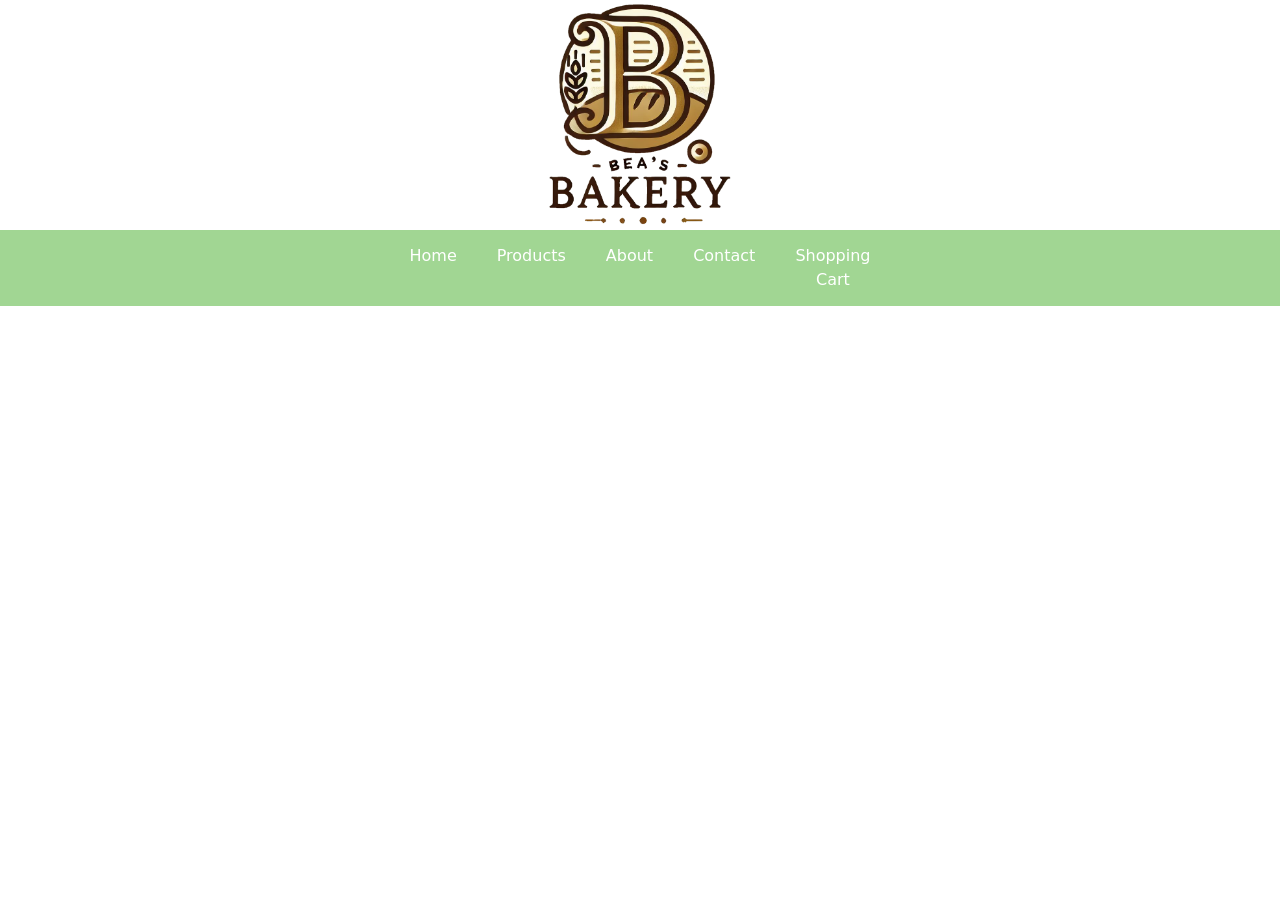
==== index.html @ 92c93dcd "Add product.html, product gallery" ====
<!DOCTYPE html>
<html lang="en">
<head>
    <meta charset="UTF-8">
    <meta name="viewport" content="width=device-width, initial-scale=1.0">
    <title>Bea's Bakery</title>
    <link rel="stylesheet" href="styles.css">
    <link href="https://cdn.jsdelivr.net/npm/bootstrap@5.3.3/dist/css/bootstrap.min.css" rel="stylesheet" integrity="sha384-QWTKZyjpPEjISv5WaRU9OFeRpok6YctnYmDr5pNlyT2bRjXh0JMhjY6hW+ALEwIH" crossorigin="anonymous">
</head>
<body>
    <div class="image-container justify-content">
        <img id="logo" src="images/beaslogo2.png" class="img-fluid centered-image">
    </div>
    <div class="container-fluid" id="greenbar">
        <div class="row">
            <div class="ol-xs-0 col-md-4">
            </div>
            <div class="col-xs-12 col-md-4">
                <div class="topnav">
                    <a class="active" href="index.html">Home</a>
                    <a href="products.html">Products</a>
                    <a href="#about">About</a>
                    <a href="#contact">Contact</a>
                    <a href="#cart">Shopping Cart</a>
                  </div> 
            </div>
            <div class="col-xs-0 col-md-4">
            </div>
        </div>
    </div>   
    <script src="https://cdn.jsdelivr.net/npm/bootstrap@5.3.3/dist/js/bootstrap.bundle.min.js" integrity="sha384-YvpcrYf0tY3lHB60NNkmXc5s9fDVZLESaAA55NDzOxhy9GkcIdslK1eN7N6jIeHz" crossorigin="anonymous"></script>
</body>
</html>
---- styles.css ----
.centered-image {
    display: block;
    margin-left: auto;
    margin-right: auto;
    width: 200px;
}
#greenbar {
    background-color: #a1d693;
}
.topnav {
    display: flex;
    justify-content: center;
    
}
.topnav a {
    padding: 14px 20px;
    text-decoration: none;
    color: white;
    text-align: center;
}
.topnav a:hover {
    color: black;
}
.topnav a:active {
    background-color: #04aa6d;
    color: white;
}
.lightbox-gallery .item {
    padding-bottom:30px
}
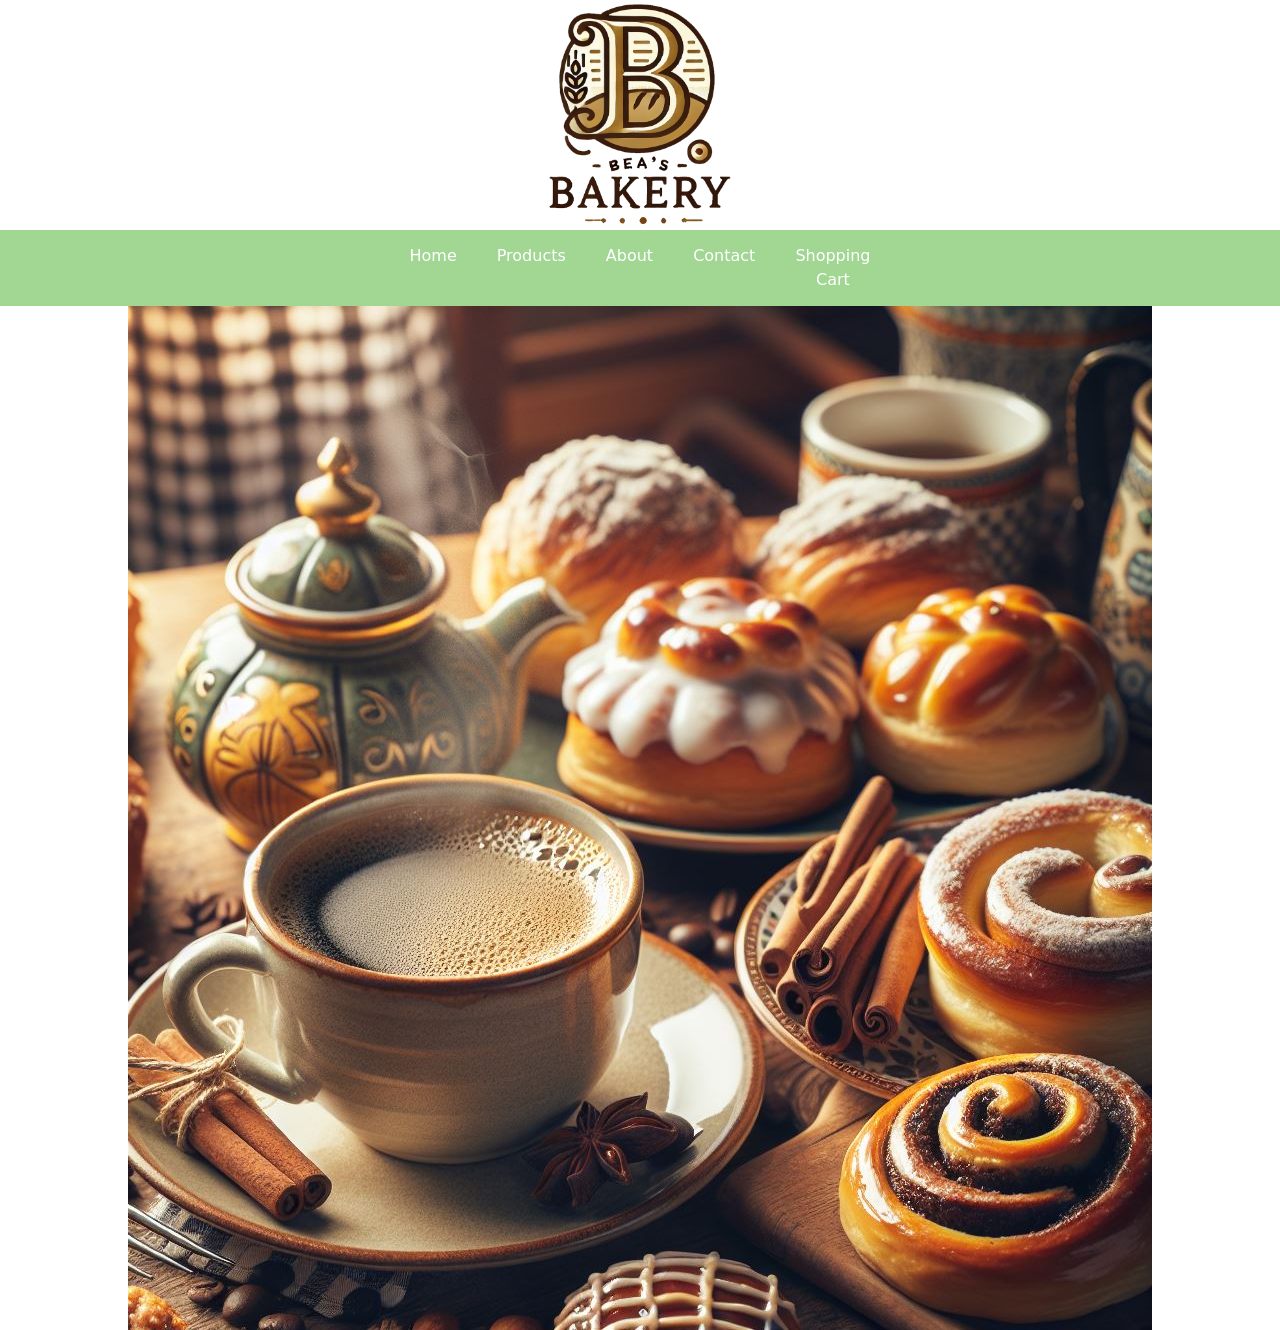
==== commit 4b75dcc4: "Add modals in products.html" ====
--- a/index.html
+++ b/index.html
@@ -27,7 +27,8 @@
             <div class="col-xs-0 col-md-4">
             </div>
         </div>
-    </div>   
+    </div>
+    <img class="img-fluid" id="background1" src="images/fika1.png"> 
     <script src="https://cdn.jsdelivr.net/npm/bootstrap@5.3.3/dist/js/bootstrap.bundle.min.js" integrity="sha384-YvpcrYf0tY3lHB60NNkmXc5s9fDVZLESaAA55NDzOxhy9GkcIdslK1eN7N6jIeHz" crossorigin="anonymous"></script>
 </body>
 </html>
--- a/styles.css
+++ b/styles.css
@@ -3,6 +3,11 @@
     margin-left: auto;
     margin-right: auto;
     width: 200px;
+}
+#background1 {
+    margin-left: auto;
+    margin-right: auto;
+    display: block;
 }
 #greenbar {
     background-color: #a1d693;
@@ -27,4 +32,7 @@
 }
 .lightbox-gallery .item {
     padding-bottom:30px
+}
+.modal-picture {
+    width: 465px;
 }
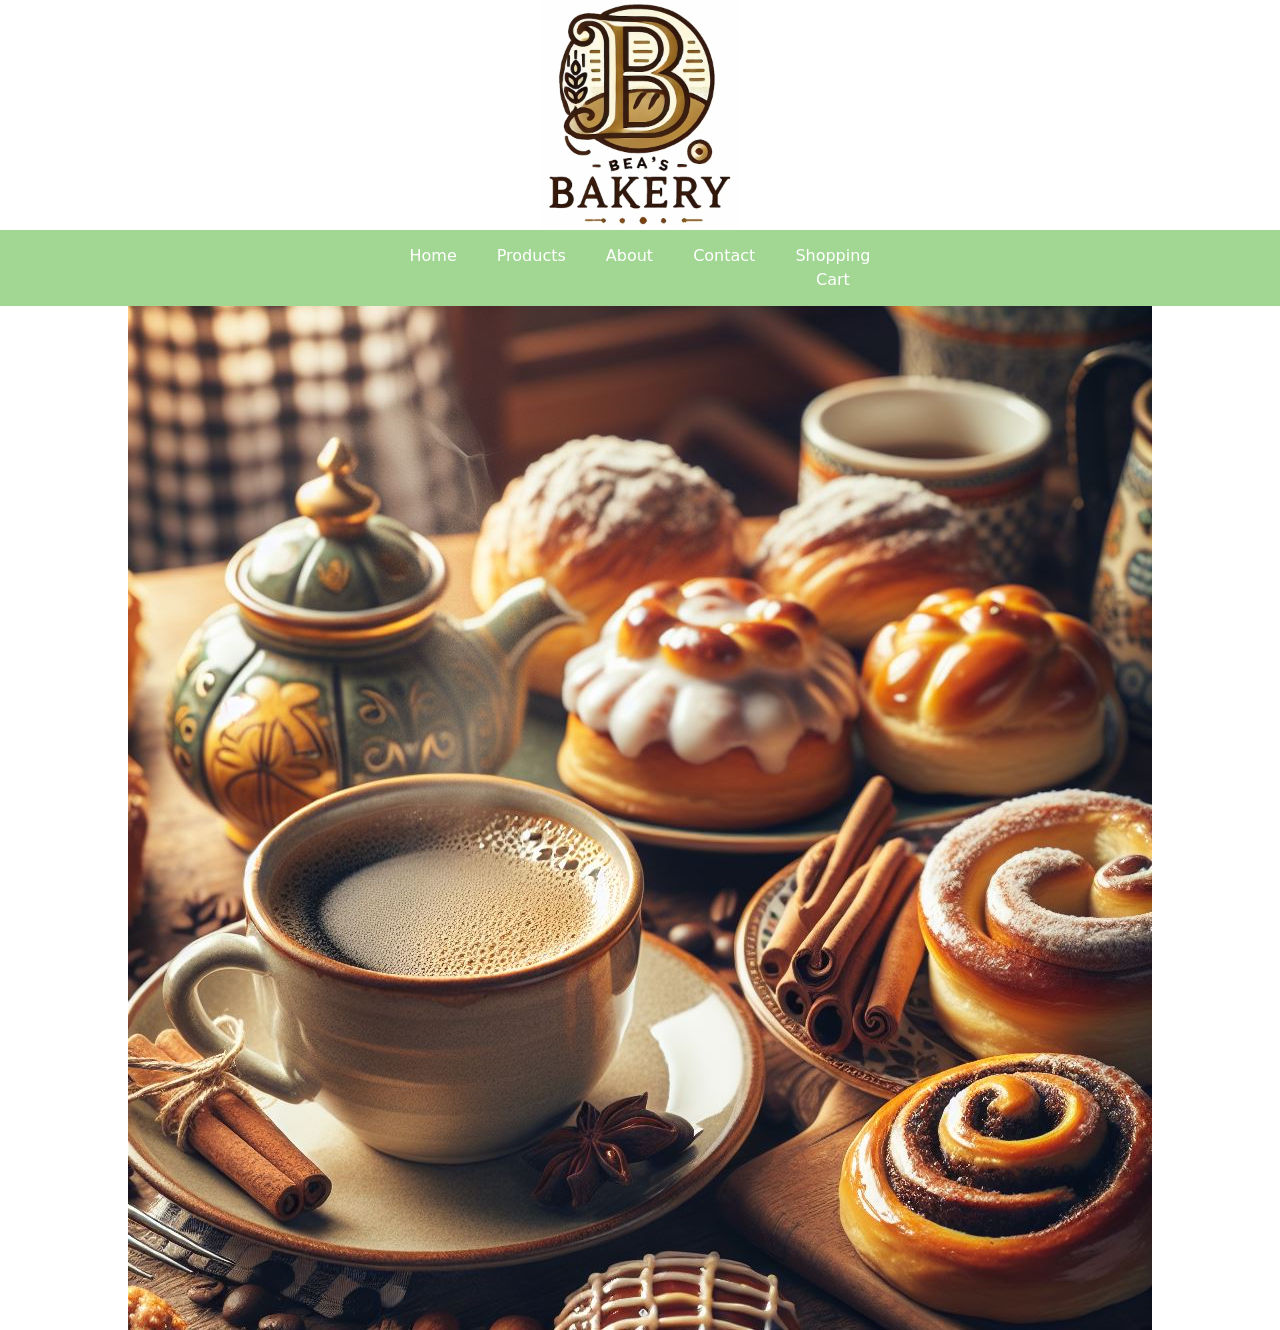
==== commit 351da0d5: "Add alt and aria-labels, resized images" ====
--- a/index.html
+++ b/index.html
@@ -9,26 +9,40 @@
 </head>
 <body>
     <div class="image-container justify-content">
-        <img id="logo" src="images/beaslogo2.png" class="img-fluid centered-image">
+        <img id="logo" src="images/beaslogo2.webp" class="img-fluid centered-image" alt="logo">
     </div>
     <div class="container-fluid" id="greenbar">
         <div class="row">
-            <div class="ol-xs-0 col-md-4">
+            <div class="col-xs-0 col-md-4">
             </div>
             <div class="col-xs-12 col-md-4">
                 <div class="topnav">
-                    <a class="active" href="index.html">Home</a>
-                    <a href="products.html">Products</a>
-                    <a href="#about">About</a>
-                    <a href="#contact">Contact</a>
-                    <a href="#cart">Shopping Cart</a>
+                    <a class="active" href="index.html" aria-label="Home">Home</a>
+                    <a href="products.html" aria-label="Products">Products</a>
+                    <a href="about.html" aria-label="About">About</a>
+                    <a href="contact.html" aria-label="Contact">Contact</a>
+                    <a href="#" aria-label="Shopping Cart" data-bs-toggle="modal" data-bs-target="#shoppingCartModal">Shopping Cart</a>
                   </div> 
             </div>
             <div class="col-xs-0 col-md-4">
             </div>
         </div>
     </div>
-    <img class="img-fluid" id="background1" src="images/fika1.png"> 
+    <div class="modal" id="shoppingCartModal" tabindex="-1">
+        <div class="modal-dialog">
+          <div class="modal-content">
+            <div class="modal-header">
+              <h5 class="modal-title">Shopping Cart</h5>
+              <button type="button" class="btn-close" data-bs-dismiss="modal" aria-label="Close"></button>
+            </div>
+            <div class="modal-body">  
+              <ul id="cart" class="list-group"></ul>
+            </div>
+          </div>
+        </div>
+      </div>
+    <img class="img-fluid" id="background1" src="images/fika1.png" alt="background image">
+    <script src="scripts.js"></script>
     <script src="https://cdn.jsdelivr.net/npm/bootstrap@5.3.3/dist/js/bootstrap.bundle.min.js" integrity="sha384-YvpcrYf0tY3lHB60NNkmXc5s9fDVZLESaAA55NDzOxhy9GkcIdslK1eN7N6jIeHz" crossorigin="anonymous"></script>
 </body>
 </html>
--- a/styles.css
+++ b/styles.css
@@ -35,4 +35,8 @@
 }
 .modal-picture {
     width: 465px;
+}
+.map-container {
+    height: 500px;
+    width: 500px;
 }
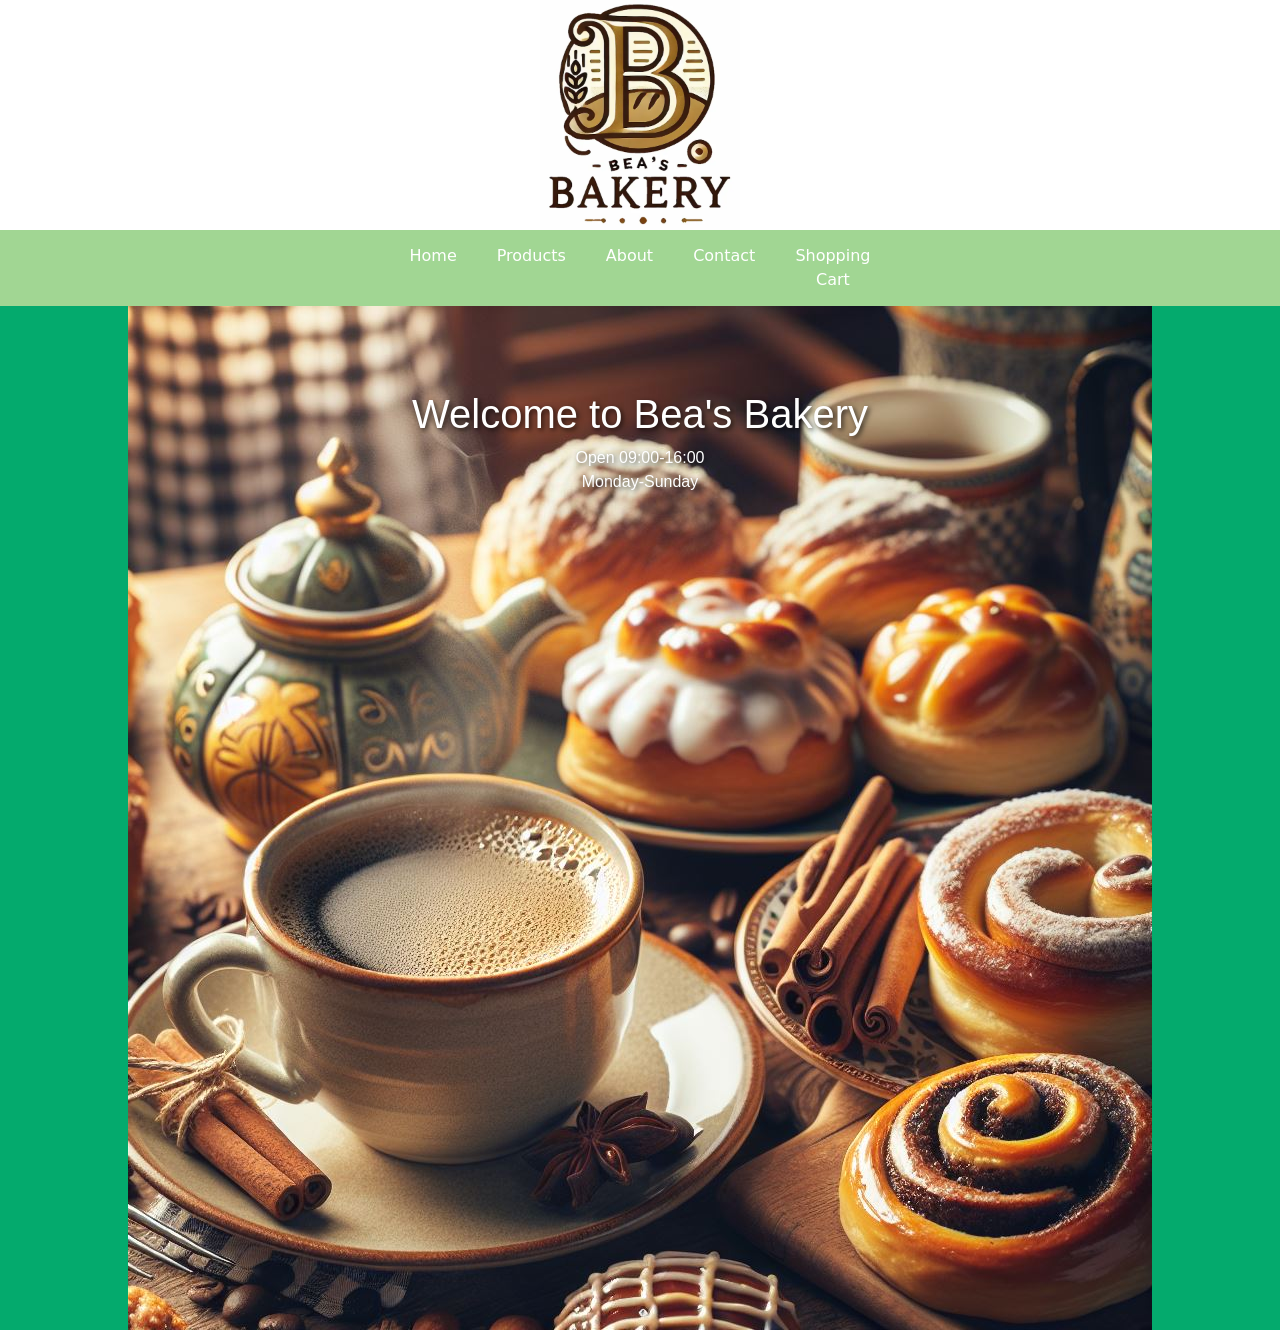
==== commit e54ac292: "Add green background color" ====
--- a/index.html
+++ b/index.html
@@ -41,7 +41,12 @@
           </div>
         </div>
       </div>
-    <img class="img-fluid" id="background1" src="images/fika1.png" alt="background image">
+      <div class="container-fluid" id="greenBackground">
+        <img class="img-fluid" id="background1" src="images/fika1.png" alt="background image">
+        <div class="text-overlay">
+            <h1>Welcome to Bea's Bakery<br></h1>
+            <p id="opening-hours">Open 09:00-16:00<br>Monday-Sunday</p>
+      </div>
     <script src="scripts.js"></script>
     <script src="https://cdn.jsdelivr.net/npm/bootstrap@5.3.3/dist/js/bootstrap.bundle.min.js" integrity="sha384-YvpcrYf0tY3lHB60NNkmXc5s9fDVZLESaAA55NDzOxhy9GkcIdslK1eN7N6jIeHz" crossorigin="anonymous"></script>
 </body>
--- a/styles.css
+++ b/styles.css
@@ -3,6 +3,9 @@
     margin-left: auto;
     margin-right: auto;
     width: 200px;
+}
+#greenBackground {
+    background-color: #04aa6d !important;
 }
 #background1 {
     margin-left: auto;
@@ -11,6 +14,17 @@
 }
 #greenbar {
     background-color: #a1d693;
+}
+.text-overlay {
+    position: absolute;
+    top: 50%; 
+    left: 50%; 
+    transform: translate(-50%, -50%); 
+    color: white; 
+    font-family: 'Arial', sans-serif; 
+    text-align: center;
+    text-shadow: 2px 2px 5px rgba(0, 0, 0, 0.7); 
+    width: 100%;
 }
 .topnav {
     display: flex;
@@ -30,6 +44,9 @@
     background-color: #04aa6d;
     color: white;
 }
+.lightbox-gallery {
+    background-color: #04aa6d !important;
+}
 .lightbox-gallery .item {
     padding-bottom:30px
 }
@@ -39,4 +56,7 @@
 .map-container {
     height: 500px;
     width: 500px;
+}
+#modal-background {
+    background-color: rgb(17, 49, 49) !important;
 }
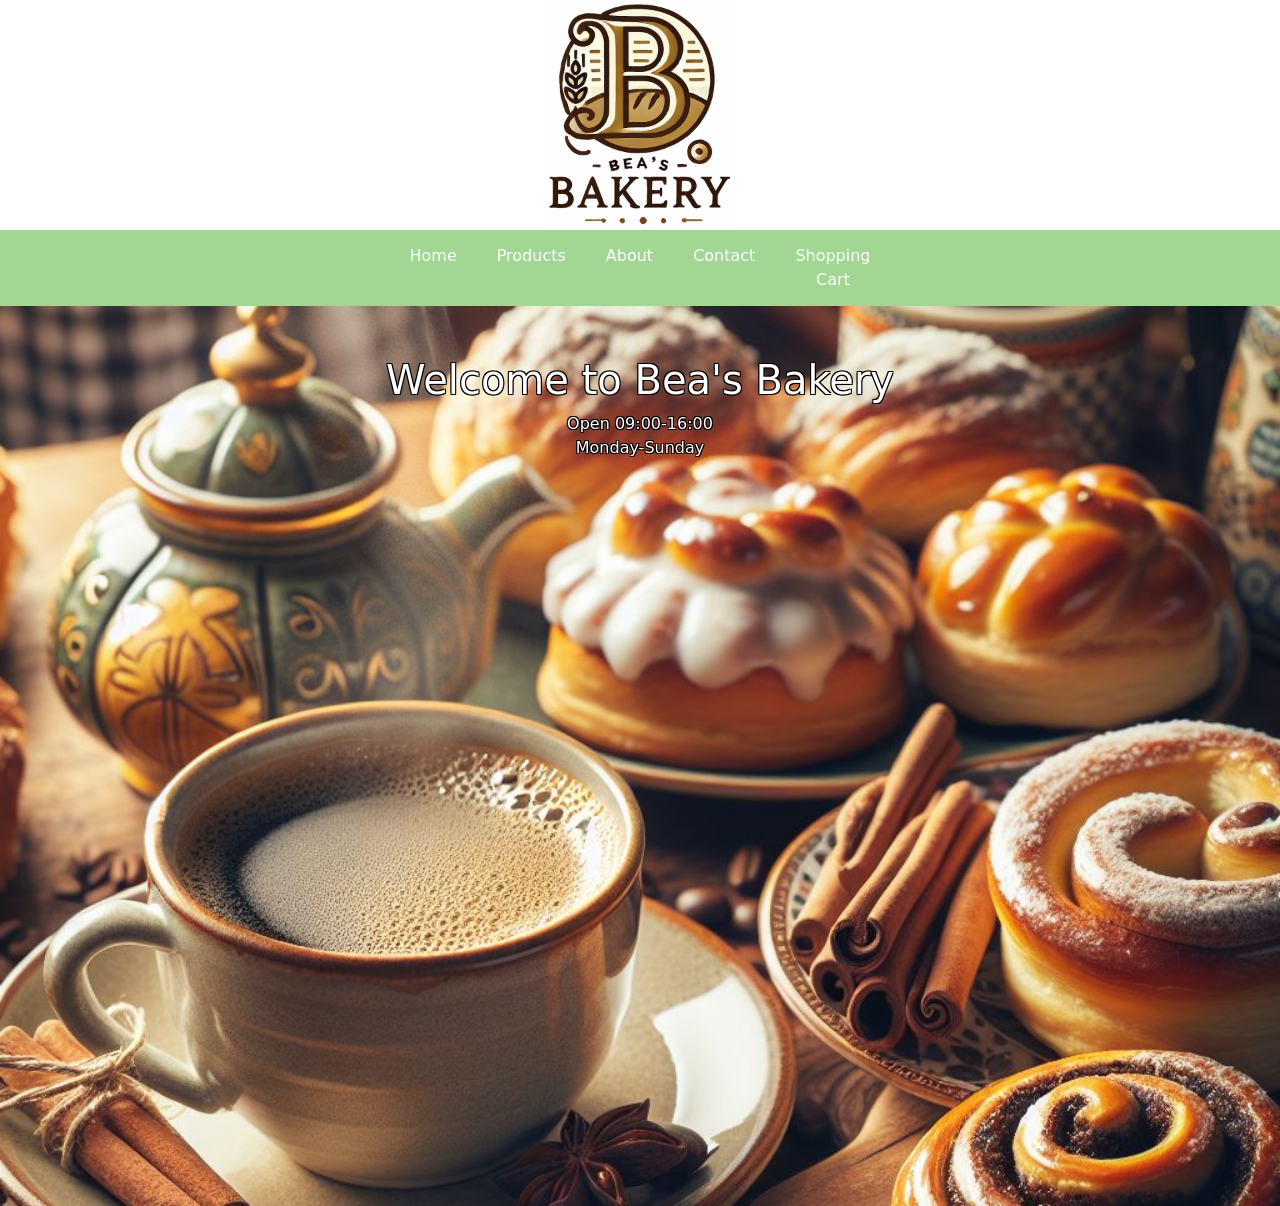
==== commit 714da9d3: "Add index text bug fix" ====
--- a/index.html
+++ b/index.html
@@ -29,24 +29,29 @@
         </div>
     </div>
     <div class="modal" id="shoppingCartModal" tabindex="-1">
-        <div class="modal-dialog">
-          <div class="modal-content">
-            <div class="modal-header">
-              <h5 class="modal-title">Shopping Cart</h5>
-              <button type="button" class="btn-close" data-bs-dismiss="modal" aria-label="Close"></button>
-            </div>
-            <div class="modal-body">  
-              <ul id="cart" class="list-group"></ul>
-            </div>
+      <div class="modal-dialog">
+        <div class="modal-content">
+          <div class="modal-header">
+            <h5 class="modal-title">Shopping Cart</h5>
+            <button type="button" class="btn-close" data-bs-dismiss="modal" aria-label="Close"></button>
+          </div>
+          <div class="modal-body">  
+            <ul id="cart" class="list-group"></ul>
+          </div>
+          <div class="modal-footer">
+            <span id="totalPrice" class="me-auto">Total Price: 0 kr</span>
           </div>
         </div>
       </div>
-      <div class="container-fluid" id="greenBackground">
-        <img class="img-fluid" id="background1" src="images/fika1.png" alt="background image">
-        <div class="text-overlay">
-            <h1>Welcome to Bea's Bakery<br></h1>
-            <p id="opening-hours">Open 09:00-16:00<br>Monday-Sunday</p>
+    </div>
+    <div class="container-fluid">
+      <div class="row background-row">
+          <div class="col">
+              <h1 id="opening-hours-header">Welcome to Bea's Bakery</h1>
+              <p id="opening-hours-text">Open 09:00-16:00<br>Monday-Sunday</p>
+          </div>
       </div>
+  </div>
     <script src="scripts.js"></script>
     <script src="https://cdn.jsdelivr.net/npm/bootstrap@5.3.3/dist/js/bootstrap.bundle.min.js" integrity="sha384-YvpcrYf0tY3lHB60NNkmXc5s9fDVZLESaAA55NDzOxhy9GkcIdslK1eN7N6jIeHz" crossorigin="anonymous"></script>
 </body>
--- a/styles.css
+++ b/styles.css
@@ -1,11 +1,30 @@
+.cartButton {
+    width: 110px;
+}
+
 .centered-image {
     display: block;
     margin-left: auto;
     margin-right: auto;
     width: 200px;
 }
+.content-container {
+    background-color: rgb(158, 105, 134);
+    border-radius: 15px;
+    padding: 20px;
+    margin: 20px;
+    box-shadow: 0 0 10px rgba(0, 0, 0, 0.1);
+    font-family: 'Courier New', Courier, monospace;
+}
 #greenBackground {
-    background-color: #04aa6d !important;
+    background-color: #76b963
+}
+.greenBackground {
+    height: 100%;
+    background-color: #76b963
+}
+.green-container {
+    height: 100px;
 }
 #background1 {
     margin-left: auto;
@@ -15,16 +34,31 @@
 #greenbar {
     background-color: #a1d693;
 }
-.text-overlay {
-    position: absolute;
-    top: 50%; 
-    left: 50%; 
-    transform: translate(-50%, -50%); 
-    color: white; 
-    font-family: 'Arial', sans-serif; 
+.background-row {
+    background-image: url('images/fika1.png');
+    background-size: cover;
+    background-position: center;
+    color: white;
+    height: 100vh;
+    display: flex;
+    justify-content: center;
+    align-items: flex-start; 
     text-align: center;
-    text-shadow: 2px 2px 5px rgba(0, 0, 0, 0.7); 
-    width: 100%;
+    padding-top: 50px; 
+}
+#opening-hours-text {
+    text-shadow: 
+        -1px -1px 0 #000,  
+         1px -1px 0 #000,
+        -1px  1px 0 #000,
+         1px  1px 0 #000;
+}
+#opening-hours-header {
+    text-shadow: 
+        -1px -1px 0 #000,  
+         1px -1px 0 #000,
+        -1px  1px 0 #000,
+         1px  1px 0 #000;
 }
 .topnav {
     display: flex;
@@ -44,8 +78,17 @@
     background-color: #04aa6d;
     color: white;
 }
+.text-box {
+    background-color: rgb(158, 105, 134);
+    border-radius: 8px;
+    padding: 20px;
+    box-shadow: 0 0 10px rgba(0, 0, 0, 0.1);
+}
+.image-and-text {
+    background-color: #76b963;
+}
 .lightbox-gallery {
-    background-color: #04aa6d !important;
+    background-color: #76b963 !important;
 }
 .lightbox-gallery .item {
     padding-bottom:30px
@@ -53,10 +96,6 @@
 .modal-picture {
     width: 465px;
 }
-.map-container {
-    height: 500px;
-    width: 500px;
-}
 #modal-background {
     background-color: rgb(17, 49, 49) !important;
-}+}
